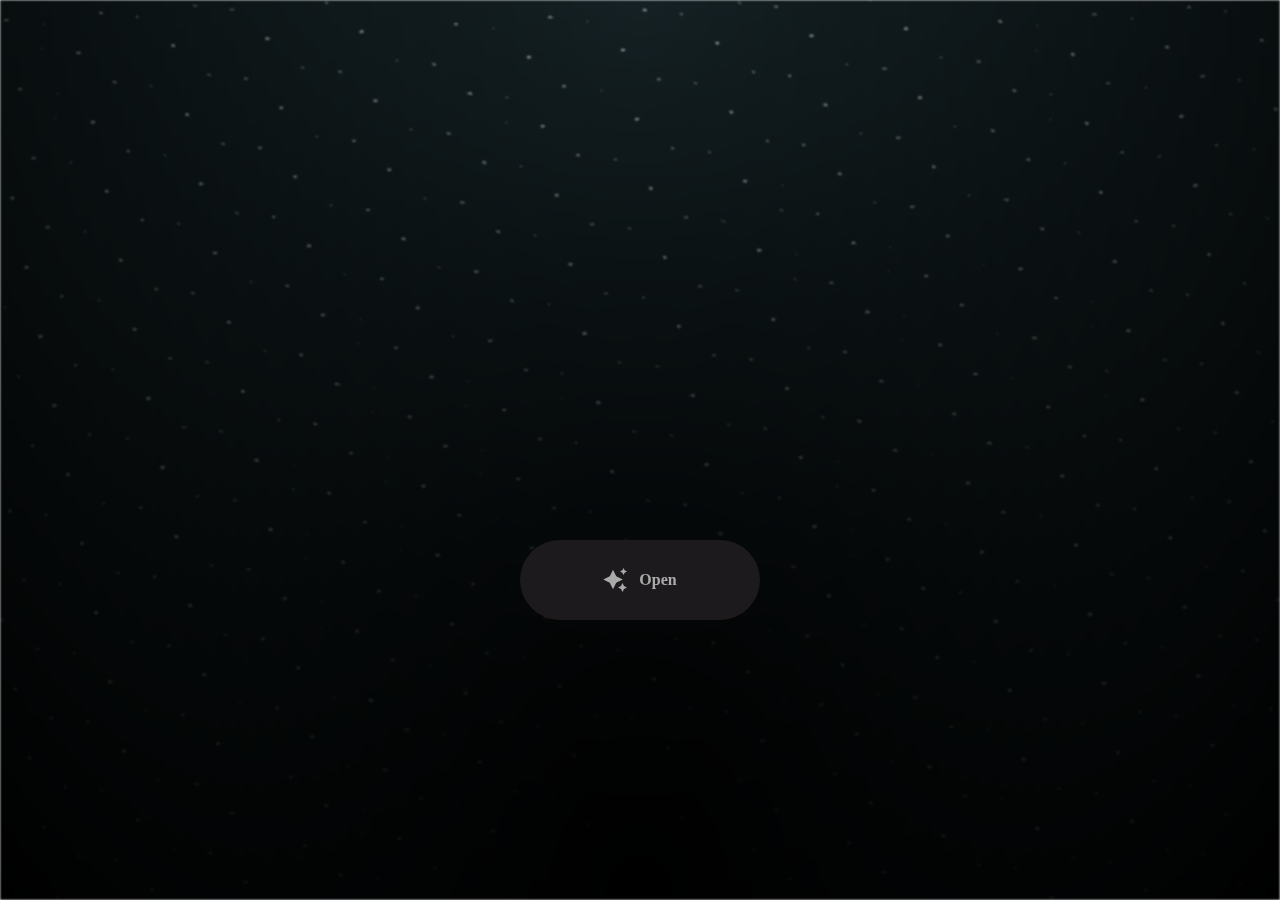
==== index.html @ 67df4b5f "Add files via upload" ====
<html lang="en">

<head>
  <meta charset="UTF-8">
  <meta name="viewport" content="width=device-width, initial-scale=1.0">
  <link rel="shortcut icon" href="images/gift.png" type="image/x-icon">
  <link rel="stylesheet" href="css/index.css">

  <!-- Document Title -->
  <title>I Have Something</title>
</head>

<body>
  <!-- Background -->
  <div class="night"></div>

  <!-- Title -->
  <h1 class="title"></h1>

  <!-- Button -->
  <div style="position: absolute; top: 60vh; width: 100%; display: flex; justify-content: center;">
    <a href="flower.html" class="btn">
      <svg height="24" width="24" fill="#FFFFFF" viewBox="0 0 24 24" data-name="Layer 1" id="Layer_1" class="sparkle">
        <path
          d="M10,21.236,6.755,14.745.264,11.5,6.755,8.255,10,1.764l3.245,6.491L19.736,11.5l-6.491,3.245ZM18,21l1.5,3L21,21l3-1.5L21,18l-1.5-3L18,18l-3,1.5ZM19.333,4.667,20.5,7l1.167-2.333L24,3.5,21.667,2.333,20.5,0,19.333,2.333,17,3.5Z">
        </path>
      </svg>

      <span class="text">Open</span>
    </a>
  </div>

  <script src="js/index.js"></script>
</body>

</html>
---- css/index.css ----
*,
*::after,
*::before {
  padding: 0;
  margin: 0;
  box-sizing: border-box;
}

:root {
  --dark-color: #000;
}

.night {
  position: fixed;
  left: 50%;
  top: 0;
  transform: translateX(-50%);
  width: 100%;
  height: 100%;
  filter: blur(0.1vmin);
  background-image: radial-gradient(ellipse at top, transparent 0%, var(--dark-color)), radial-gradient(ellipse at bottom, var(--dark-color), rgba(145, 233, 255, 0.2)), repeating-linear-gradient(220deg, rgb(0, 0, 0) 0px, rgb(0, 0, 0) 19px, transparent 19px, transparent 22px), repeating-linear-gradient(189deg, rgb(0, 0, 0) 0px, rgb(0, 0, 0) 19px, transparent 19px, transparent 22px), repeating-linear-gradient(148deg, rgb(0, 0, 0) 0px, rgb(0, 0, 0) 19px, transparent 19px, transparent 22px), linear-gradient(90deg, rgb(255, 255, 250), rgb(240, 240, 240));
}

.title {
  position: absolute;
  top: 0;
  left: 0;
  color: white;
  font-family: 'Courier New', Courier, monospace;

  display: flex;
  flex-wrap: wrap;
  justify-content: center;
  align-content: center;
  align-items: center;

  width: 100%;
  height: 100vh;
  text-shadow: 0 0 20px white;
  letter-spacing: 0px;
}

@media (min-width: 500px) {
  .title {
    letter-spacing: 20px;
  }
}

@keyframes typing {
  from {
    opacity: 0;
  }

  to {
    opacity: 1;
  }
}

/* Terapkan animasi dengan delay */
.title span {
  opacity: 0;
  animation: typing 1s ease forwards;
  animation-delay: var(--delay);
}

a {
  text-decoration: none;
}

.btn {
  border: none;
  width: 15em;
  height: 5em;
  border-radius: 3em;
  display: flex;
  justify-content: center;
  align-items: center;
  gap: 12px;
  background: #1C1A1C;
  cursor: pointer;
  transition: all 450ms ease-in-out;
}

.sparkle {
  fill: #AAAAAA;
  transition: all 800ms ease;
}

.text {
  font-weight: 600;
  color: #AAAAAA;
  font-size: medium;
}

.btn:hover {
  background: linear-gradient(0deg, #A47CF3, #683FEA);
  box-shadow: inset 0px 1px 0px 0px rgba(255, 255, 255, 0.4),
    inset 0px -4px 0px 0px rgba(0, 0, 0, 0.2),
    0px 0px 0px 4px rgba(255, 255, 255, 0.2),
    0px 0px 180px 0px #9917FF;
  transform: translateY(-2px);
}

.btn:hover .text {
  color: white;
}

.btn:hover .sparkle {
  fill: white;
  transform: scale(1.2);
}
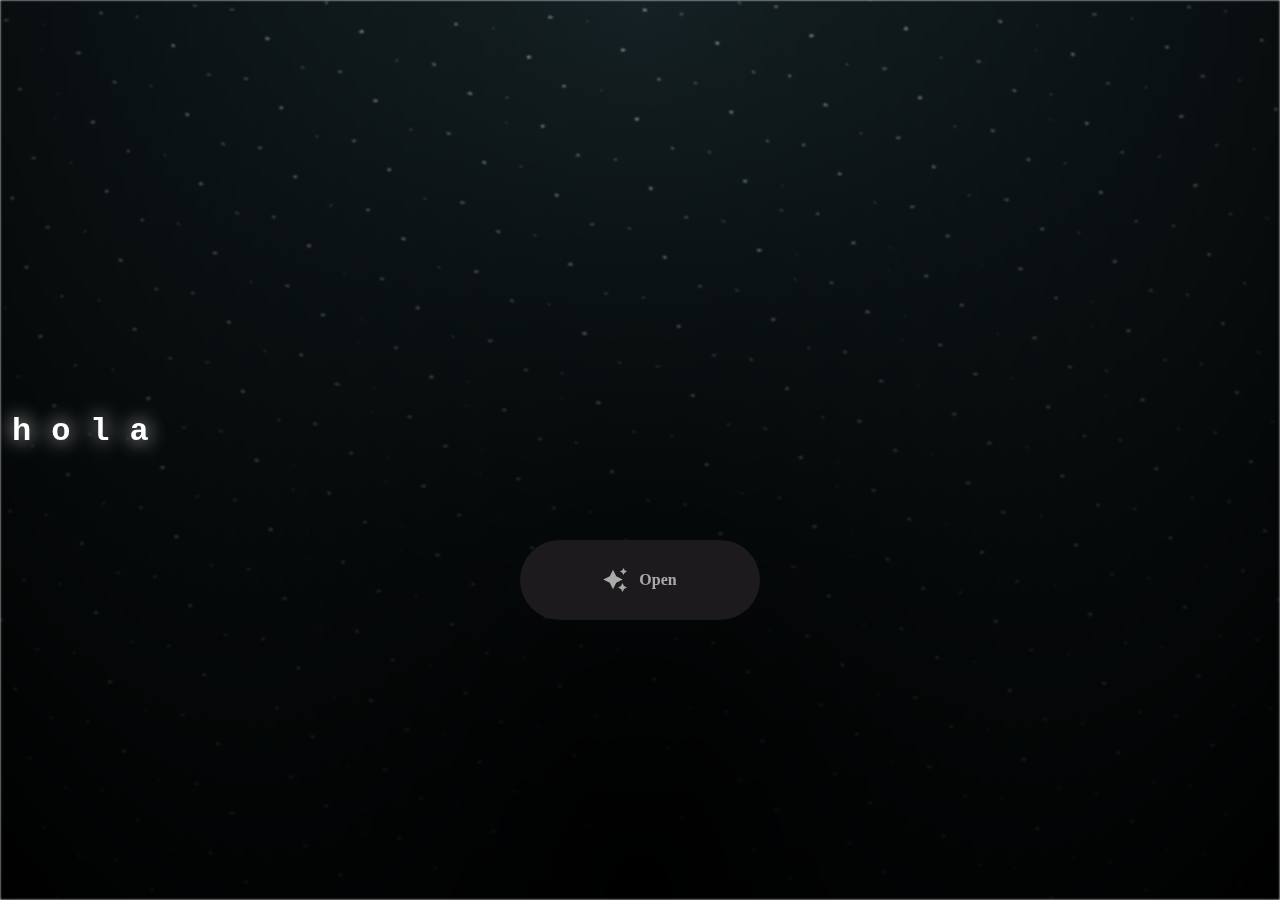
==== commit 4ecb186d: "Update index.html" ====
--- a/index.html
+++ b/index.html
@@ -7,7 +7,7 @@
   <link rel="stylesheet" href="css/index.css">
 
   <!-- Document Title -->
-  <title>I Have Something</title>
+  <title></title>
 </head>
 
 <body>
@@ -15,7 +15,7 @@
   <div class="night"></div>
 
   <!-- Title -->
-  <h1 class="title"></h1>
+  <h1 class="title">hola</h1>
 
   <!-- Button -->
   <div style="position: absolute; top: 60vh; width: 100%; display: flex; justify-content: center;">
@@ -33,4 +33,4 @@
   <script src="js/index.js"></script>
 </body>
 
-</html>+</html>
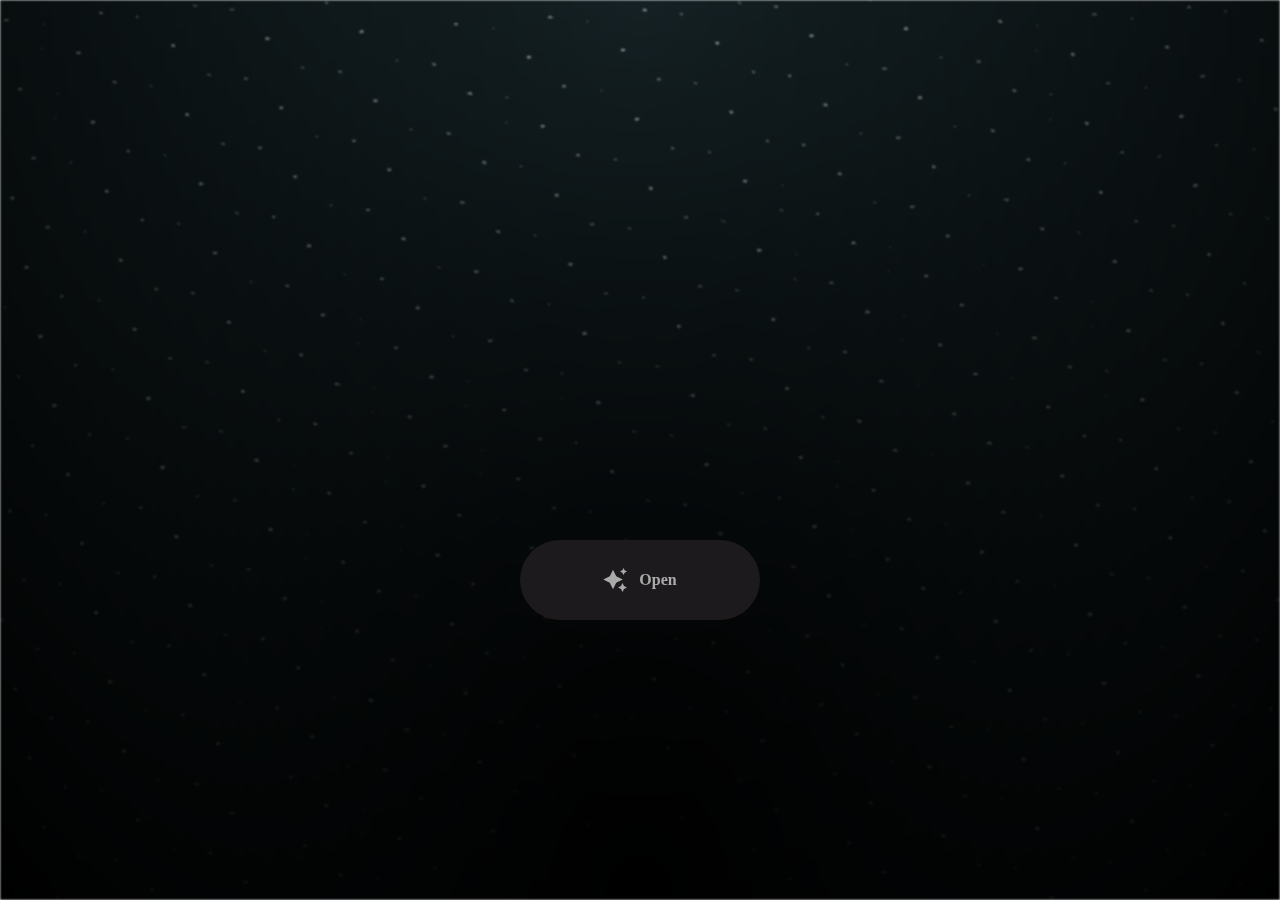
==== commit 764df6f6: "Update index.html" ====
--- a/index.html
+++ b/index.html
@@ -15,7 +15,7 @@
   <div class="night"></div>
 
   <!-- Title -->
-  <h1 class="title">hola</h1>
+  <h1 class="title"></h1>
 
   <!-- Button -->
   <div style="position: absolute; top: 60vh; width: 100%; display: flex; justify-content: center;">
